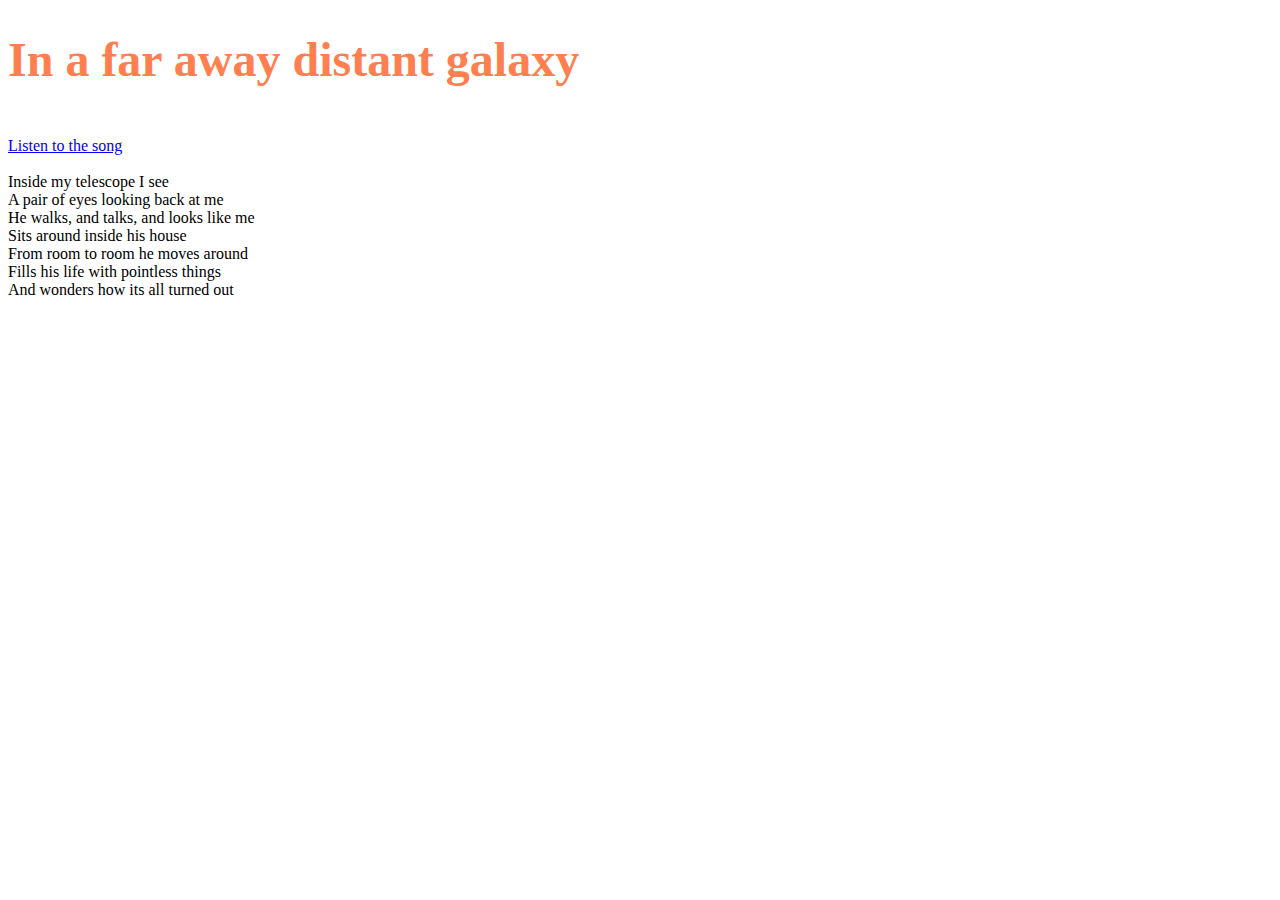
==== First_Website.html @ 31e328cb "initial commit" ====
<!DOCTYPE html>
<html lang="en">
<head>
    <meta charset="UTF-8">
    <meta name="viewport" content="width=device-width, initial-scale=1.0">
    <title>Telescope</title>
    <link rel="stylesheet" href="/CSS/style.css">
</head>
<body>
    <h1 style="color:darkgoldenrod; font-size: 3em;">In a far away distant galaxy</h1><br>
    <a href="https://youtu.be/GouP9Kzy3mo"> Listen to the song</a><br>
    <br>
    Inside my telescope I see <br>
    A pair of eyes looking back at me <br>
    He walks, and talks, and looks like me <br>
    Sits around inside his house <br>
    From room to room he moves around <br>
    Fills his life with pointless things <br>
    And wonders how its all turned out 
</body>
</html>
---- CSS/style.css ----
h1 {
    color:coral !important;
}
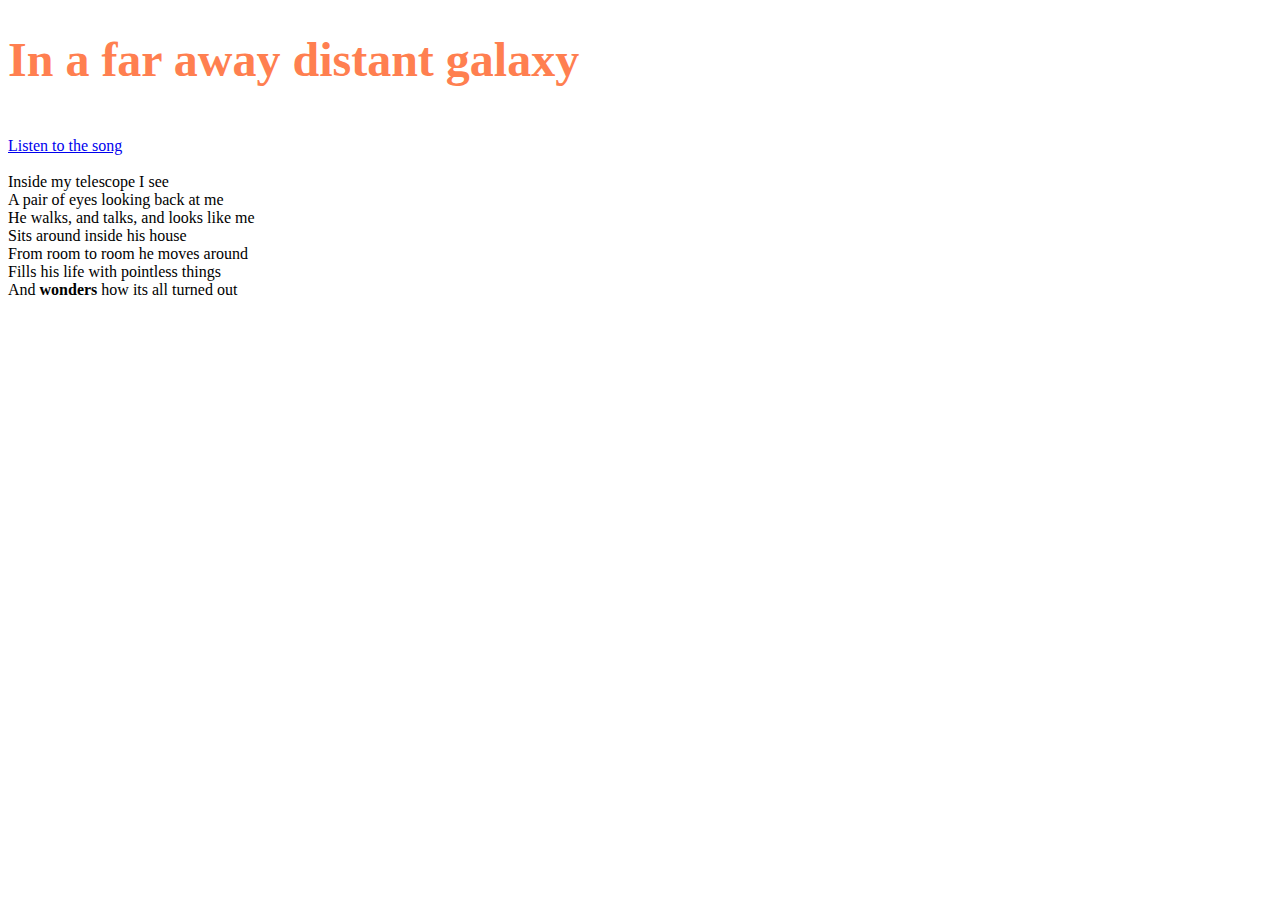
==== commit 97c2ce1d: "initial commit" ====
--- a/First_Website.html
+++ b/First_Website.html
@@ -16,6 +16,6 @@
     Sits around inside his house <br>
     From room to room he moves around <br>
     Fills his life with pointless things <br>
-    And wonders how its all turned out 
+    And <strong>wonders</strong> how its all turned out 
 </body>
 </html>